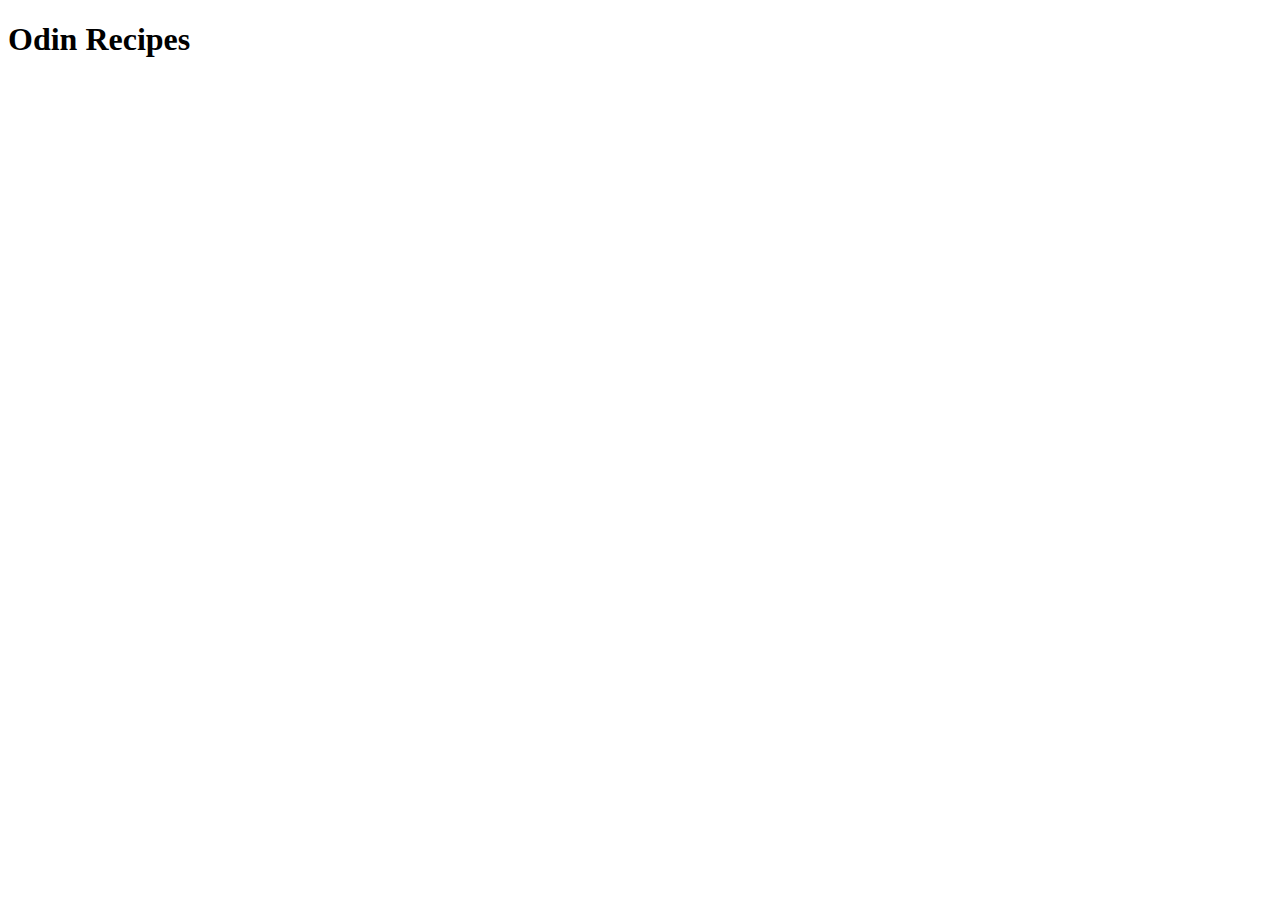
==== index.html @ 8f8b3e63 "add the index.html" ====
<!DOCTYPE html>
<html lang="en">

<head>
    <meta charset="UTF-8">
    <meta name="viewport" content="width=device-width, initial-scale=1.0">
    <meta http-equiv="x-ua-compatible" content="IE=edge">
    <title>Odin Recipes</title>
</head>

<body>
    <h1>Odin Recipes</h1>
</body>

</html>
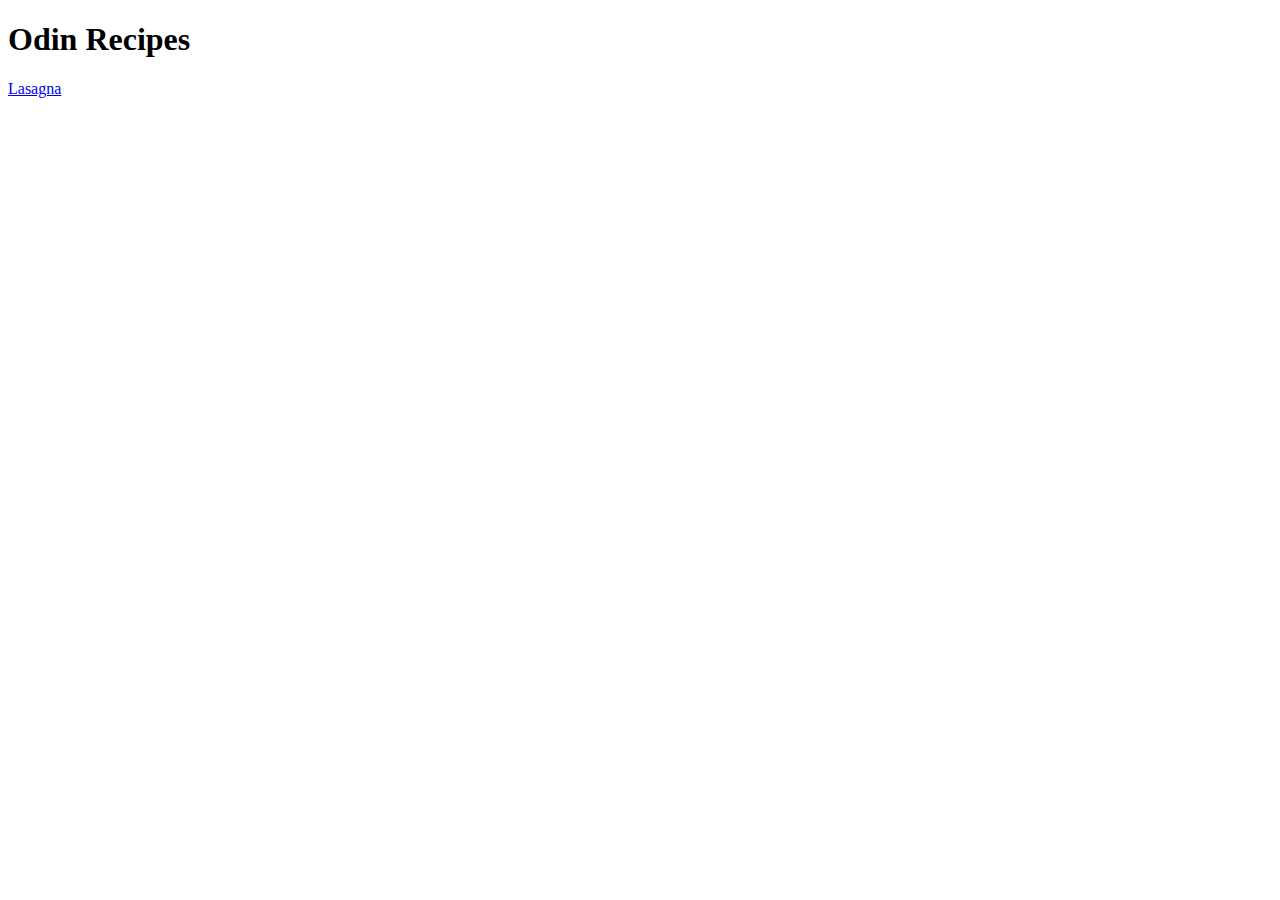
==== commit c60eb482: "add an anchor tag from index.html to recipes/lasagna.html" ====
--- a/index.html
+++ b/index.html
@@ -10,6 +10,8 @@
 
 <body>
     <h1>Odin Recipes</h1>
+
+    <a href="recipes/lasagna.html">Lasagna</a>
 </body>
 
 </html>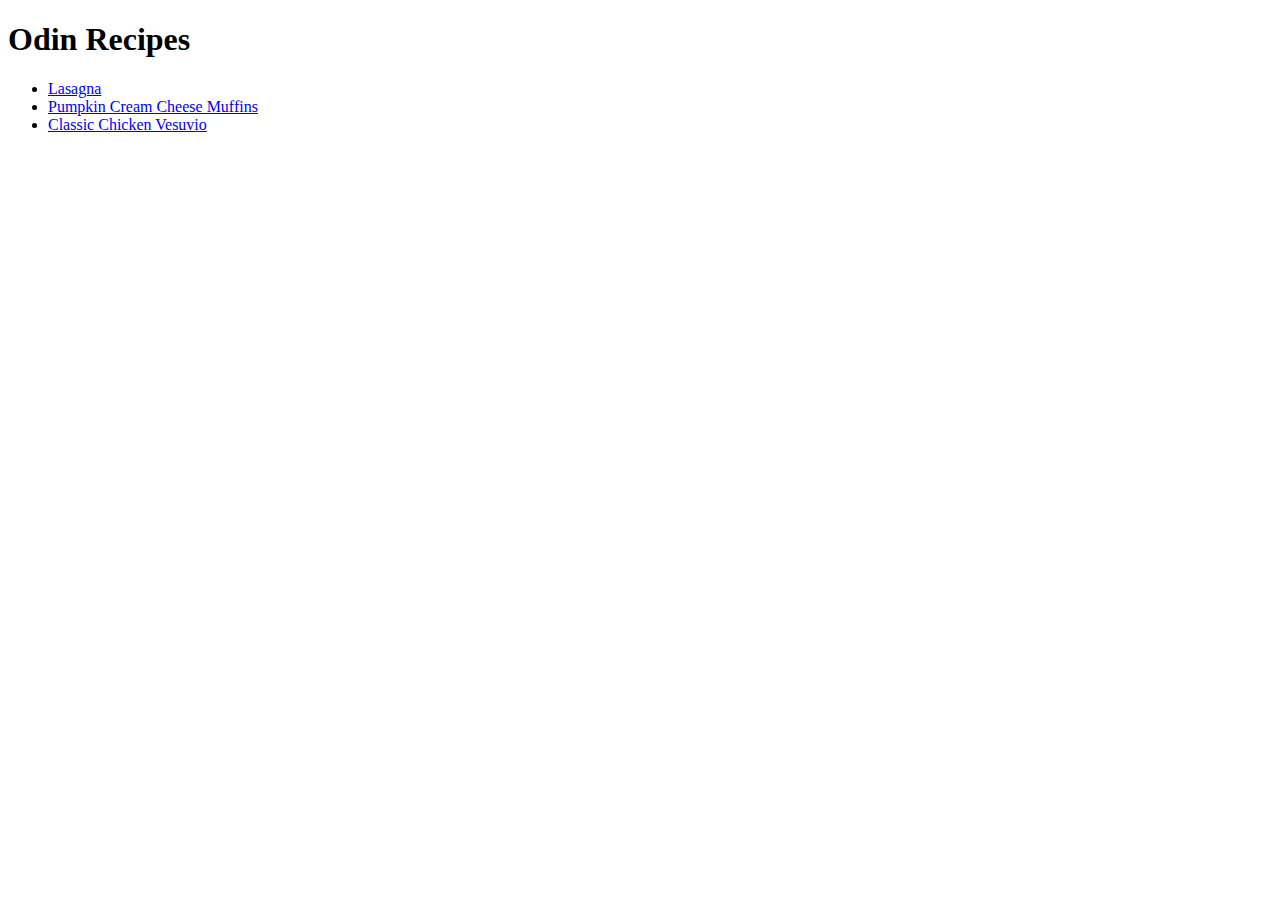
==== commit 6fcb0ea7: "add links to muffin.html and chicken.html" ====
--- a/index.html
+++ b/index.html
@@ -10,8 +10,11 @@
 
 <body>
     <h1>Odin Recipes</h1>
-
-    <a href="recipes/lasagna.html">Lasagna</a>
+    <ul>
+        <li><a href="recipes/lasagna.html">Lasagna</a></li>
+        <li><a href="recipes/muffin.html">Pumpkin Cream Cheese Muffins</a></li>
+        <li><a href="recipes/chicken.html">Classic Chicken Vesuvio</a></li>
+    </ul>
 </body>
 
 </html>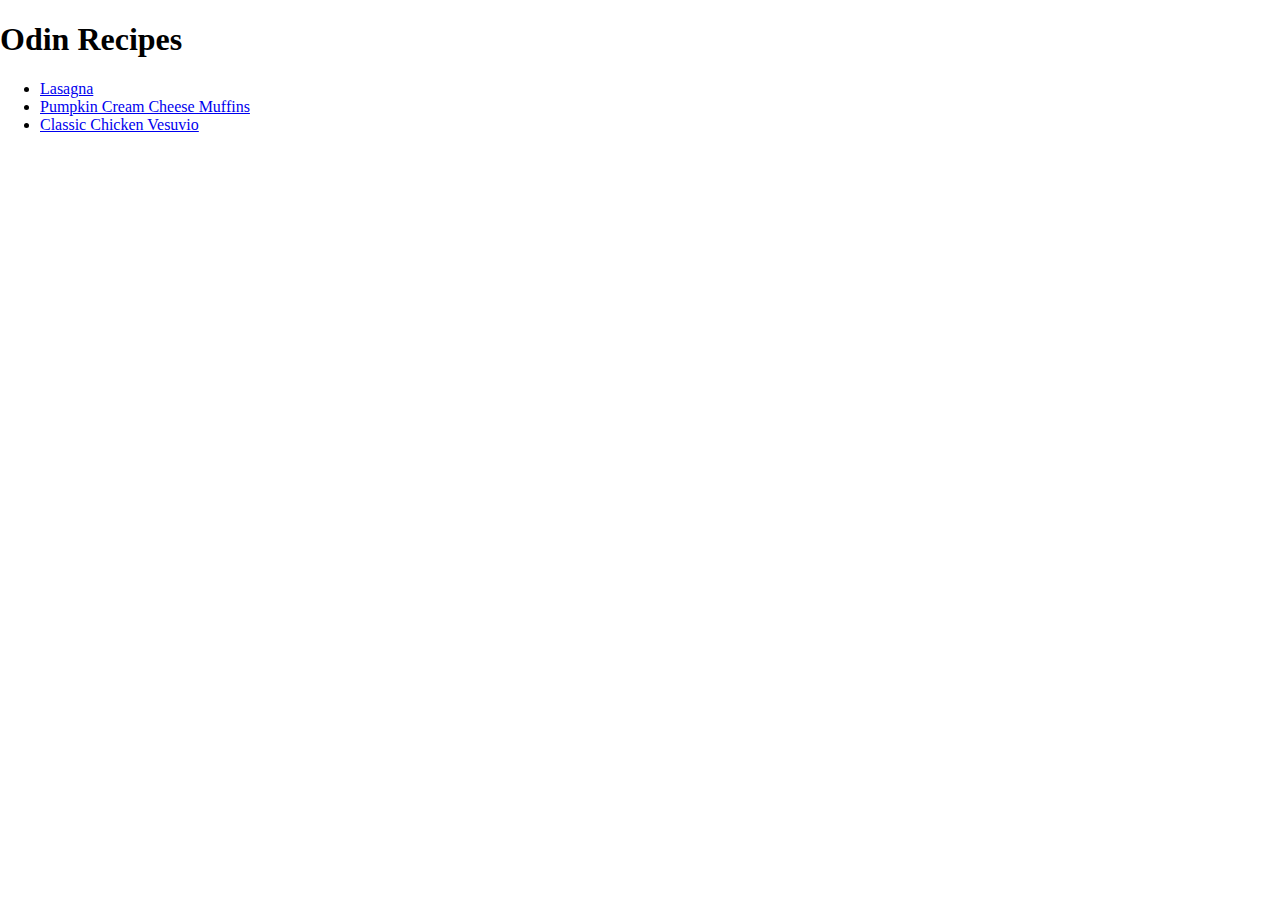
==== commit 69114306: "remove default style of the browser" ====
--- a/index.html
+++ b/index.html
@@ -5,6 +5,7 @@
     <meta charset="UTF-8">
     <meta name="viewport" content="width=device-width, initial-scale=1.0">
     <meta http-equiv="x-ua-compatible" content="IE=edge">
+    <link rel="stylesheet" href="styles/normalize.css">
     <title>Odin Recipes</title>
 </head>
 
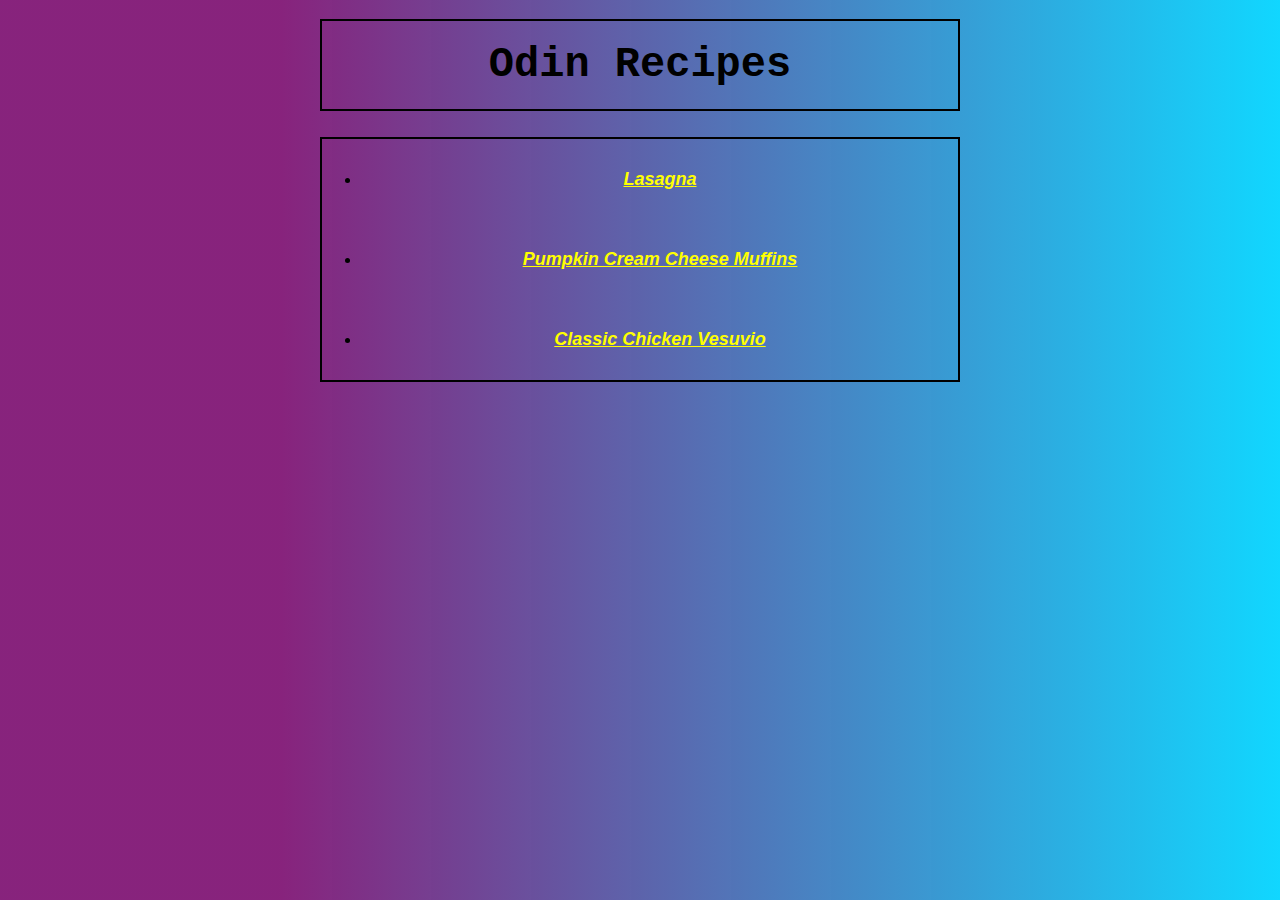
==== commit 90b1d22d: "add basic style to all pages" ====
--- a/index.html
+++ b/index.html
@@ -6,6 +6,7 @@
     <meta name="viewport" content="width=device-width, initial-scale=1.0">
     <meta http-equiv="x-ua-compatible" content="IE=edge">
     <link rel="stylesheet" href="styles/normalize.css">
+    <link rel="stylesheet" href="styles/basic-style.css">
     <title>Odin Recipes</title>
 </head>
 
--- a/styles/basic-style.css
+++ b/styles/basic-style.css
@@ -0,0 +1,46 @@
+* {
+    box-sizing: border-box;
+}
+
+body {
+    background: linear-gradient(90deg, rgba(121,9,109,0.8939950980392157) 22%, rgba(0,212,255,0.9332107843137255) 100%);
+}
+
+
+h1 {
+    width: 50%;
+    margin: 1.5% auto;
+    background-color: transparent;
+    color: black;
+    text-align: center;
+    padding: 20px;
+    font-family: 'Courier New', sans-serif;
+    font-weight: bold;
+    font-size: 42px;
+    border: 2px solid black;
+}
+
+ul, ol {
+    width: 50%;
+    margin: 2% auto;
+    border: 2px solid black;
+    padding: auto;
+    font-size: 18px;
+    font-weight: bold;
+    font-style: italic;
+    font-family: cursive, sans-serif;
+}
+
+ul li, ol li {
+    padding: 5%;
+    text-align: center;
+}
+
+ul li a {
+    color: yellow;
+}
+
+
+ul li a:hover {
+    color: red;
+}